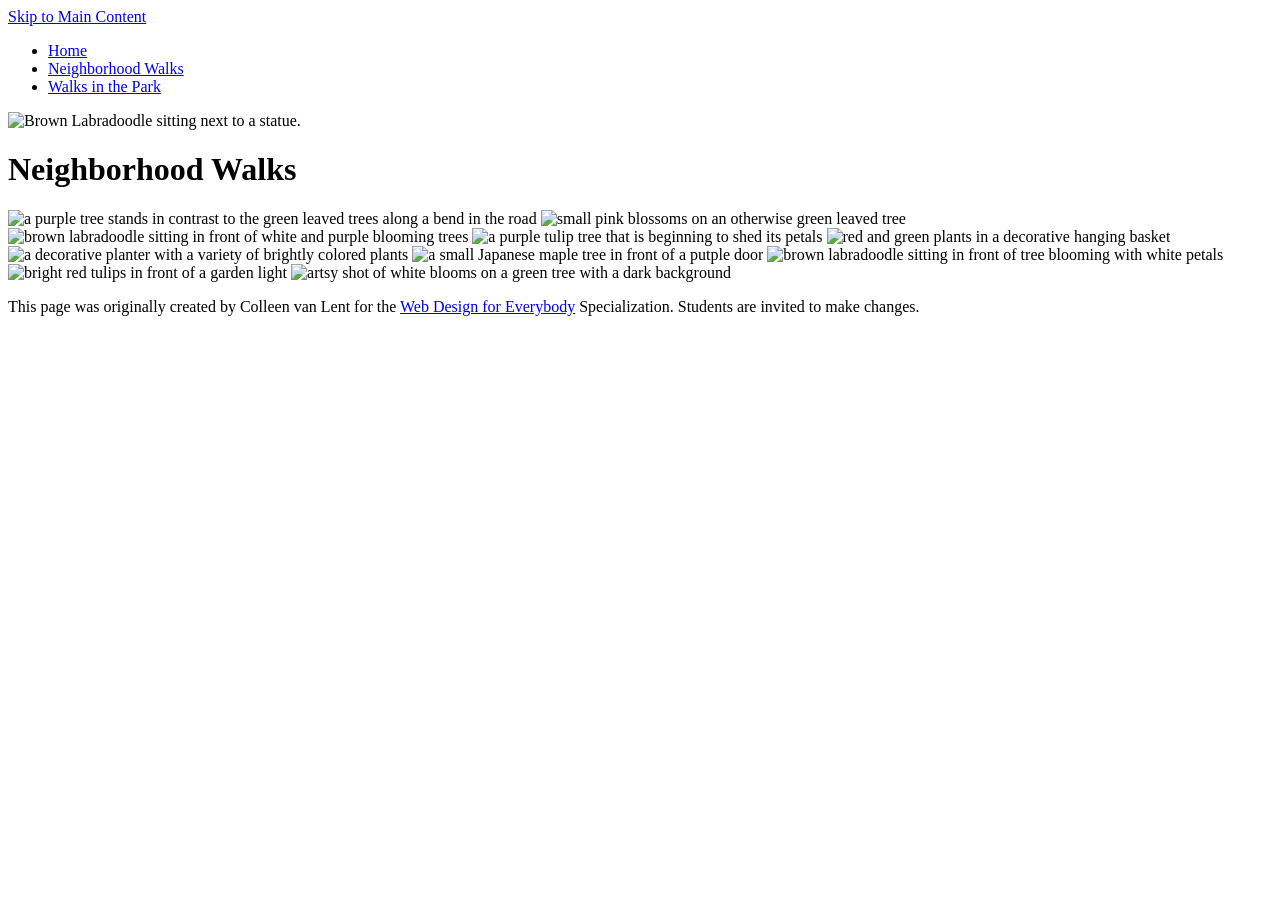
==== CSS-week1-HW1/neighborhood.html @ b2952b30 "Add skip link and main ID to neighborhood.html" ====
<!DOCTYPE html>
<html lang="en">

<head>
  <meta charset="utf-8">
  <meta name="viewport" content="width=device-width">
  <title>Neighborhood Walk</title>
  <!-- You will need to link to the CSS file -->
</head>

<body>
  <a href="#main" class="skip">Skip to Main Content</a>
  <header>
    <nav>
      <ul>
        <li><a href="index.html">Home</a></li>
        <li><a href="neighborhood.html">Neighborhood Walks</a></li>
        <li><a href="parks.html">Walks in the Park</a></li>
      </ul>
    </nav>
    <img src="images/BaconGallupPark.jpg" width="200" alt="Brown Labradoodle sitting next to a statue.">
    <h1>Neighborhood Walks</h1>
  </header>
<main id="main">
    <div>
      <img src="images/bend_in_the_road.png"
        alt="a purple tree stands in contrast to the green leaved trees along a bend in the road" width="100">
      <img src="images/pink_blossoms.png" alt="small pink blossoms on an otherwise green leaved tree" width="100">
      <img src="images/blooming_trees.png" alt="brown labradoodle sitting in front of white and purple blooming  trees"
        width="100">
      <img src="images/falling_petals.png" alt="a purple tulip tree that is beginning to shed its petals" width="100">
      <img src="images/hanging_plants.png" alt="red and green plants in a decorative hanging basket" width="100">
      <img src="images/potted_plants.png" alt="a decorative planter with a variety of brightly colored plants "
        width="100">
      <img src="images/red_maple.png" alt="a small Japanese maple tree in front of a putple door" width="100">
      <img src="images/tree_with_white_blooms.png"
        alt="brown labradoodle sitting in front of tree blooming with white petals" width="100">
      <img src="images/tulips.png" alt="bright red tulips in front of a garden light" width="100">
      <img src="images/white_buds_on_tree.png" alt="artsy shot of white blooms on a green tree with a dark background"
        width="100">
    </div>
  </main>
  <footer>
    <p>This page was originally created by Colleen van Lent for the <a
        href="https://www.coursera.org/specializations/web-design"> Web Design for Everybody</a> Specialization.
      Students are invited to make changes.</p>
  </footer>

</body>

</html>
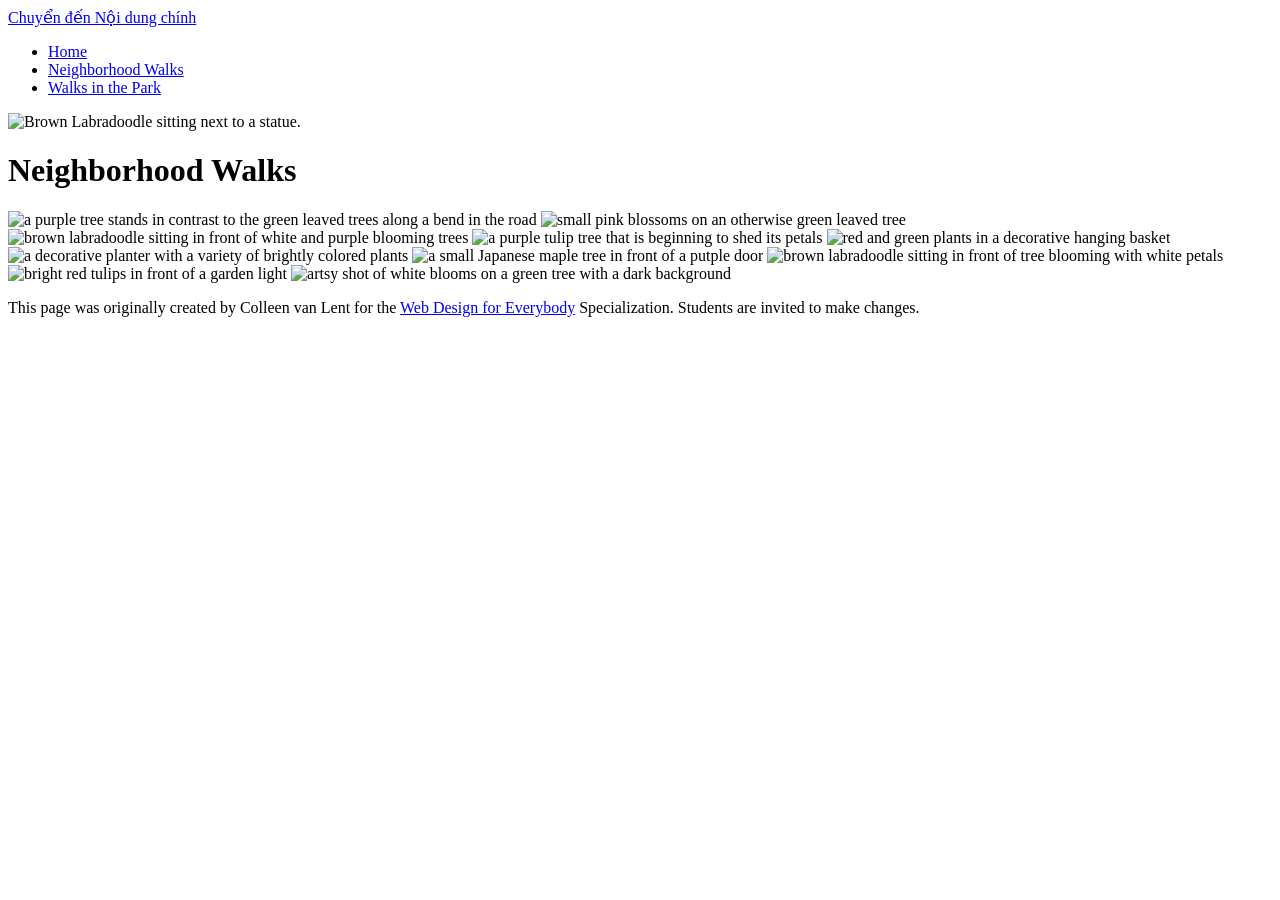
==== commit f9e8df8f: "Add anchor link and update main tag structure Added an anchor link for main content and updated main" ====
--- a/CSS-week1-HW1/neighborhood.html
+++ b/CSS-week1-HW1/neighborhood.html
@@ -9,7 +9,7 @@
 </head>
 
 <body>
-  <a href="#main" class="skip">Skip to Main Content</a>
+  <a href="#main-content">Chuyển đến Nội dung chính</a>
   <header>
     <nav>
       <ul>
@@ -21,8 +21,8 @@
     <img src="images/BaconGallupPark.jpg" width="200" alt="Brown Labradoodle sitting next to a statue.">
     <h1>Neighborhood Walks</h1>
   </header>
-<main id="main">
-    <div>
+  <main id="main-content">
+  <div class="grid">
       <img src="images/bend_in_the_road.png"
         alt="a purple tree stands in contrast to the green leaved trees along a bend in the road" width="100">
       <img src="images/pink_blossoms.png" alt="small pink blossoms on an otherwise green leaved tree" width="100">
